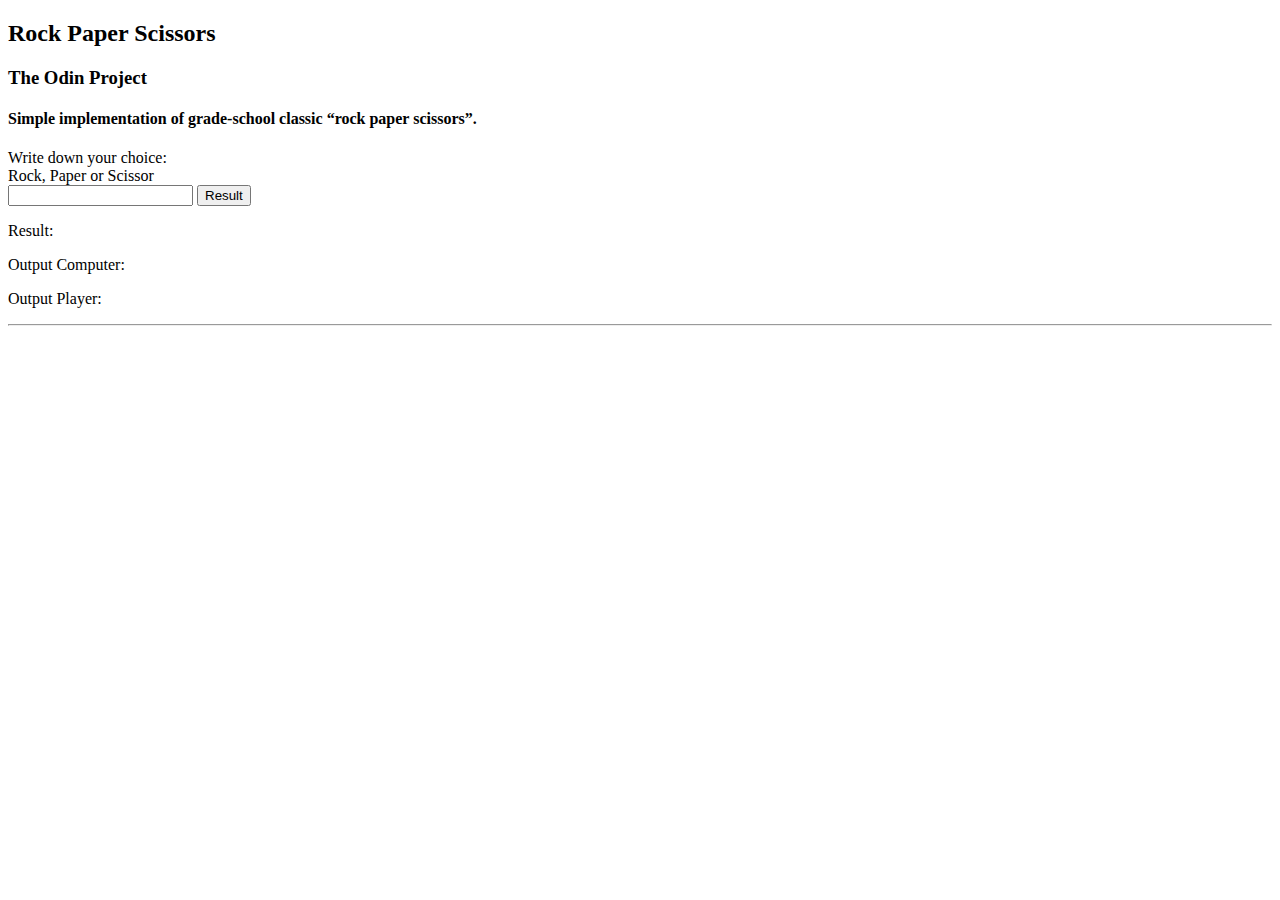
==== index.html @ f94995e4 "Final result for just one round" ====
﻿<!DOCTYPE html>
<html lang="en">
<head>
    <meta charset="UTF-8">
    <meta http-equiv="X-UA-Compatible" content="IE=edge">
    <meta name="viewport" content="width=device-width, initial-scale=1.0">
    <title>Rock Paper Scissors</title>
    <link rel="icon" href="/lib/icon-rocket.png" type="image/x-icon">
    <link rel="stylesheet" href="lib/style.css">
    <script src="lib/script.js"></script>
</head>
<body>
    <h2>Rock Paper Scissors</h2>
    <h3>The Odin Project</h3>

    <div>
      <h4>Simple implementation of grade-school classic “rock paper scissors”. </h4>
      Write down your choice: <br>
        Rock, Paper or Scissor <br>
      <!-- <label for="textInput">: </label> -->
      <input type="text" id="textInput" />
      <button type="button" onclick="playRound()">Result</button>

      <p>Result: <span id="result"></span></p>

      <p>Output Computer: <span id="computer"></span></p>
      <p>Output Player: <span id="player"></span></p>
      <hr />
    </div>

    <div>
</body>
</html>
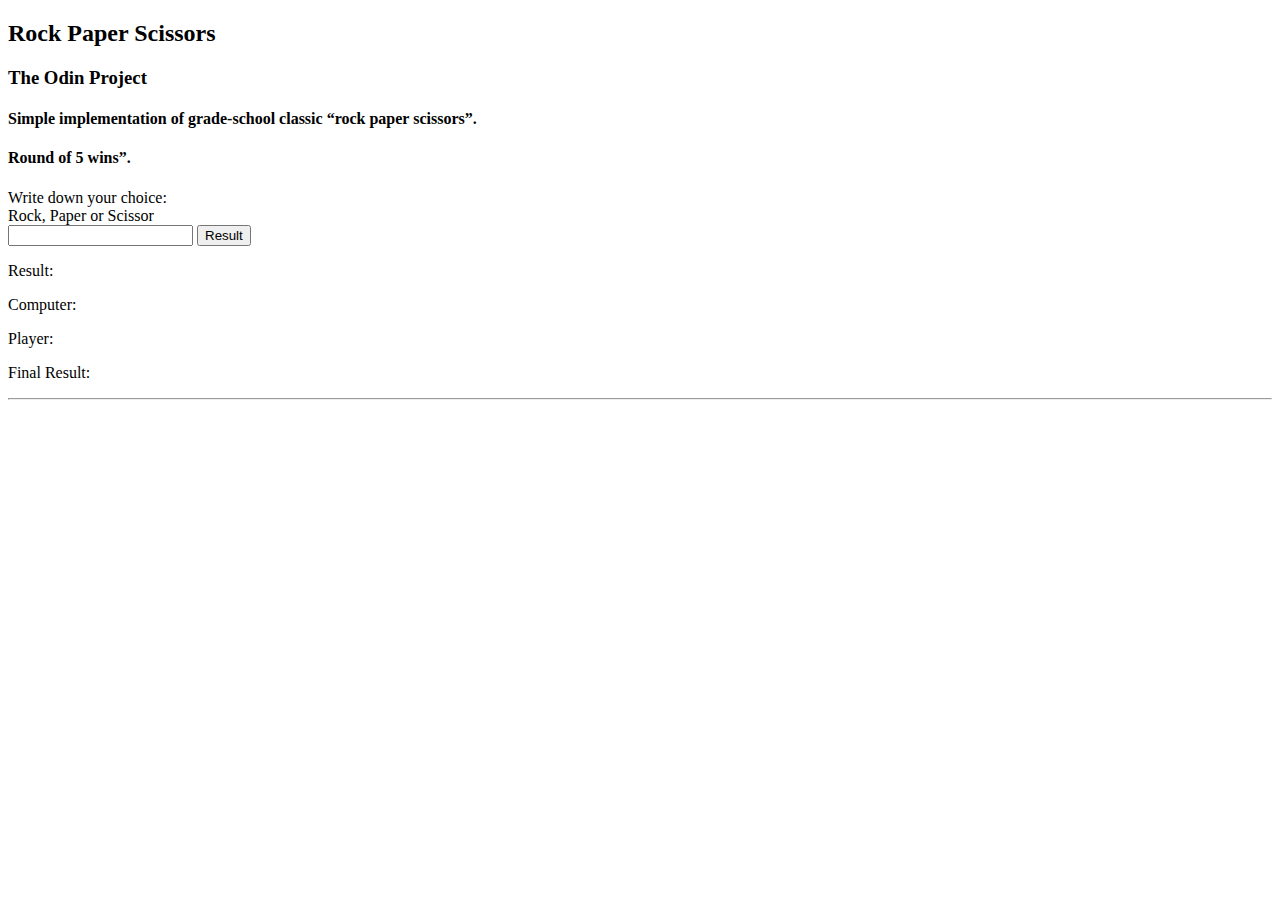
==== commit d58eaf1e: "Add 5 wins for result" ====
--- a/index.html
+++ b/index.html
@@ -15,16 +15,20 @@
 
     <div>
       <h4>Simple implementation of grade-school classic “rock paper scissors”. </h4>
+      <h4>Round of 5 wins”. </h4>
       Write down your choice: <br>
         Rock, Paper or Scissor <br>
       <!-- <label for="textInput">: </label> -->
       <input type="text" id="textInput" />
-      <button type="button" onclick="playRound()">Result</button>
+      <button type="button " onclick="game()">Result</button>
 
       <p>Result: <span id="result"></span></p>
 
-      <p>Output Computer: <span id="computer"></span></p>
-      <p>Output Player: <span id="player"></span></p>
+      <p>Computer: <span id="computer"></span></p>
+      <p>Player: <span id="player"></span></p>
+
+      <p>Final Result: <span id="finalResult"></span></p>
+
       <hr />
     </div>
 
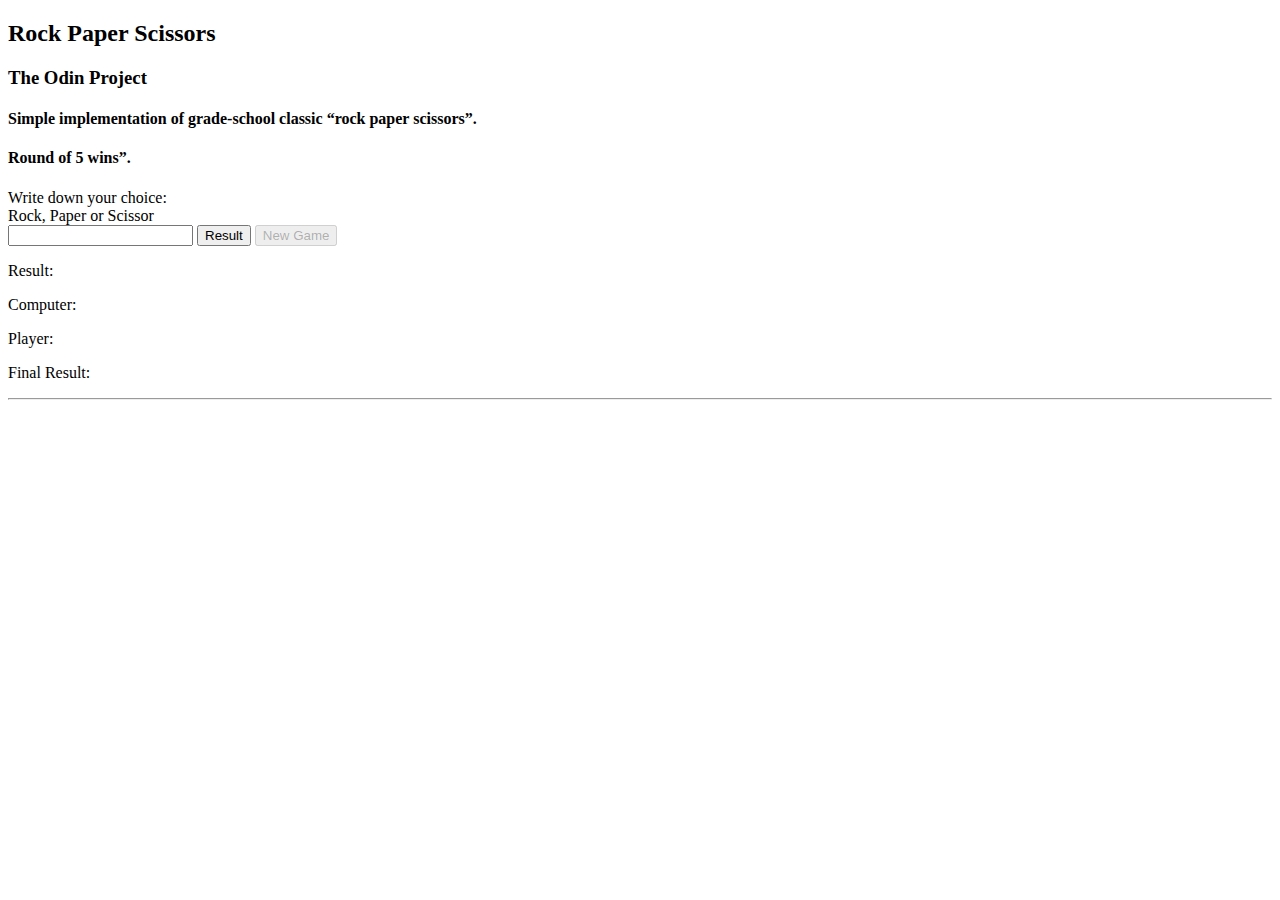
==== commit 1ec4b148: "Add New Game button" ====
--- a/index.html
+++ b/index.html
@@ -20,7 +20,8 @@
         Rock, Paper or Scissor <br>
       <!-- <label for="textInput">: </label> -->
       <input type="text" id="textInput" />
-      <button type="button " onclick="game()">Result</button>
+      <button type="button" id="btn" onclick="game()">Result</button>
+      <button type="button" id="new" onClick="window.location.reload()">New Game</button>
 
       <p>Result: <span id="result"></span></p>
 
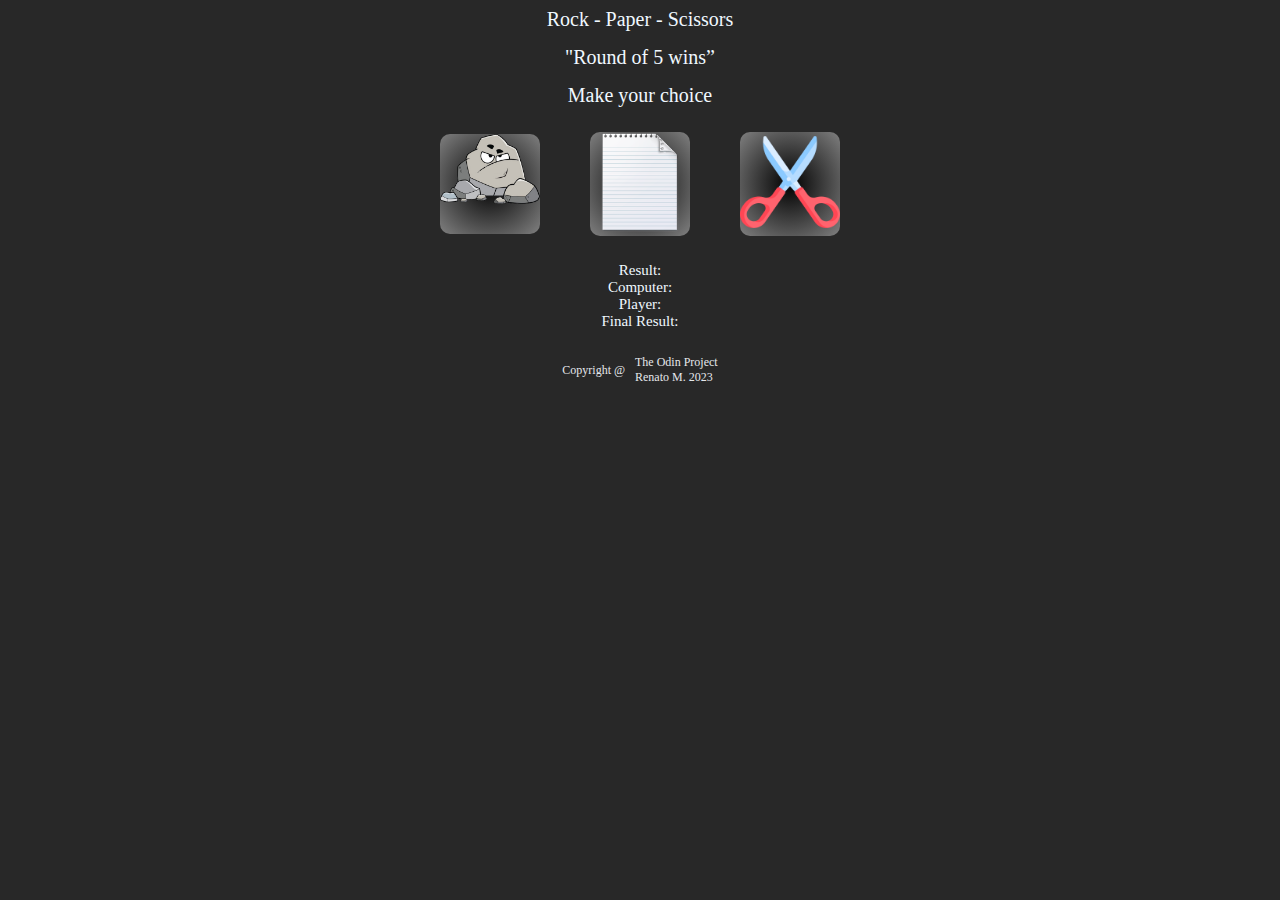
==== commit 586a500c: "first commit on UI" ====
--- a/index.html
+++ b/index.html
@@ -5,34 +5,38 @@
     <meta http-equiv="X-UA-Compatible" content="IE=edge">
     <meta name="viewport" content="width=device-width, initial-scale=1.0">
     <title>Rock Paper Scissors</title>
-    <link rel="icon" href="/lib/icon-rocket.png" type="image/x-icon">
+    <link rel="icon" href="lib/icon-rocket.png" type="image/x-icon">
     <link rel="stylesheet" href="lib/style.css">
     <script src="lib/script.js"></script>
 </head>
 <body>
-    <h2>Rock Paper Scissors</h2>
-    <h3>The Odin Project</h3>
 
-    <div>
-      <h4>Simple implementation of grade-school classic “rock paper scissors”. </h4>
-      <h4>Round of 5 wins”. </h4>
-      Write down your choice: <br>
-        Rock, Paper or Scissor <br>
-      <!-- <label for="textInput">: </label> -->
-      <input type="text" id="textInput" />
-      <button type="button" id="btn" onclick="game()">Result</button>
-      <button type="button" id="new" onClick="window.location.reload()">New Game</button>
-
-      <p>Result: <span id="result"></span></p>
-
-      <p>Computer: <span id="computer"></span></p>
-      <p>Player: <span id="player"></span></p>
-
-      <p>Final Result: <span id="finalResult"></span></p>
-
-      <hr />
+    <div class="titles">
+      <div class="title">Rock - Paper - Scissors</div>
+      <div class="title">"Round of 5 wins”</div>
+      <div class="title">Make your choice</div>
     </div>
 
-    <div>
+    <div class="choices">
+      <div class="choice" data-sound="rock"><img src="lib/rock.png" alt="Rock"></div>
+      <div class="choice" data-sound="paper"><img src="lib/paper.png" alt="Paper"></div>
+      <div class="choice" data-sound="scissor"><img src="lib/scissor.png" alt="Scissor"></div>
+    </div>
+
+    <div class="results">
+      <div>Result: <span id="result"></span></div>
+      <div>Computer: <span id="computer"></span></div>
+      <div>Player: <span id="player"></span></div>
+      <div>Final Result: <span id="finalResult"></span></div>
+    </div>
+
+    <div class="footer">
+      <div class="footer-copyright">Copyright @</div>
+      <div class="footer-text">
+        <div class="footer-text1"><a href="#">The Odin Project</a></div>
+        <div class="footer-text1"><a href="#">Renato M. 2023</a></div>
+      </div>
+    </div>
+
 </body>
-</html>+</html>
--- a/lib/style.css
+++ b/lib/style.css
@@ -0,0 +1,81 @@
+﻿﻿* {
+    margin: 0;
+    padding: 0;
+}
+
+body {
+    background: #282828;
+}
+
+.title {
+    color: aliceblue;
+    display: flex;
+    flex-direction: column;
+    justify-content: center;
+    align-items: center;
+    margin-bottom: 15px;
+    font-size: 20px;
+}
+
+
+.choices {
+    display: flex;
+    gap: 30px;
+    justify-content: center;
+    align-items: center;
+    max-height: 1000px;
+    flex-wrap: wrap;
+    margin-bottom: 50px;
+    height: 10vh;
+    /* height: calc(var(--vh, 1vh) * 100); */
+}
+
+.choice {
+    display: table;
+    width: 100px;
+    height: 100px;
+    margin: 10px;
+    border-radius: 10px;
+    background: radial-gradient(rgb(0, 0, 0), gray);
+}
+
+.choice img {
+    width: 100px;
+    justify-content: center;
+    pointer-events: none;
+}
+
+.results {
+    color: aliceblue;
+    display: flex;
+    flex-direction: column;
+    justify-content: center;
+    align-items: center;
+    margin-bottom: 15px;
+    font-size: 15px;
+}
+
+.footer {
+    display: flex;
+    height: 50px;
+    display: flex;
+    justify-content: center;
+    align-items: center;
+
+    color: #e5e7eb;
+    gap: 10px;
+}
+
+.footer-copyright,
+.footer-text {
+    font-size: 12px;;
+}
+
+a {
+    text-decoration: none;
+    color: #e5e7eb;
+}
+
+a:hover {
+    text-decoration: underline;
+}
